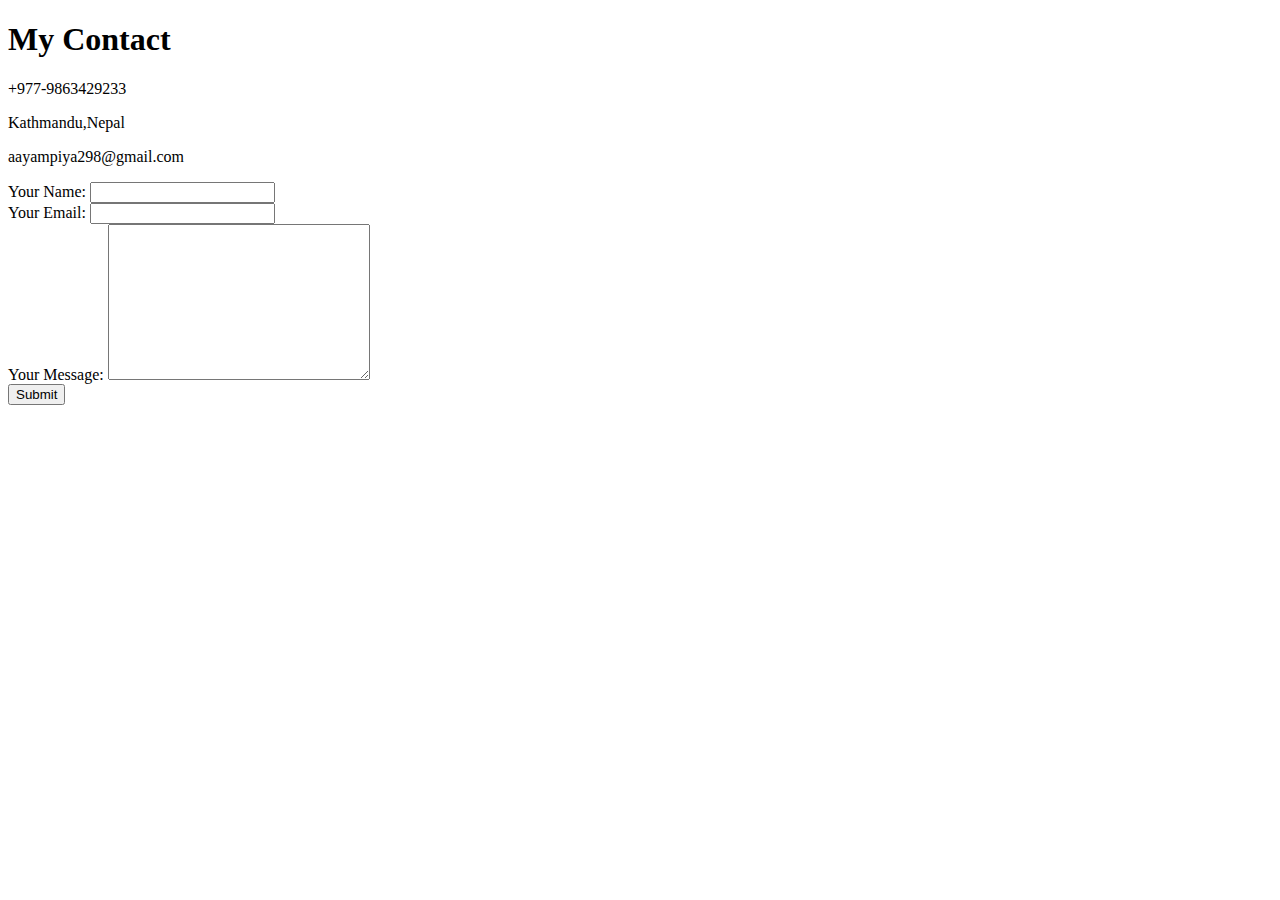
==== contact.html @ 8f790ed1 "Add initial CV website files" ====
<!DOCTYPE html>
<html lang="en" dir="ltr">

<head>
  <meta charset="utf-8">
  <title>Contact Me</title>
</head>

<body>
  <h1>My Contact</h1>
  <p>+977-9863429233</p <p>Kathmandu,Nepal</p>
  <p>aayampiya298@gmail.com</p>

  <form action="mailto:info@aayampiya316@gmail.com" method="post" enctype="text/plain">
    <label>Your Name:</label>
    <input type="text" name="yourName" value=""><br>
    <label>Your Email:</label>
    <input type="email" name="yourEmail" value=""><br>
    <label>Your Message:</label>
    <textarea name="yourMessage" rows="10" cols="30"></textarea><br>
    <input type="Submit">
  </form>

</body>

</html>
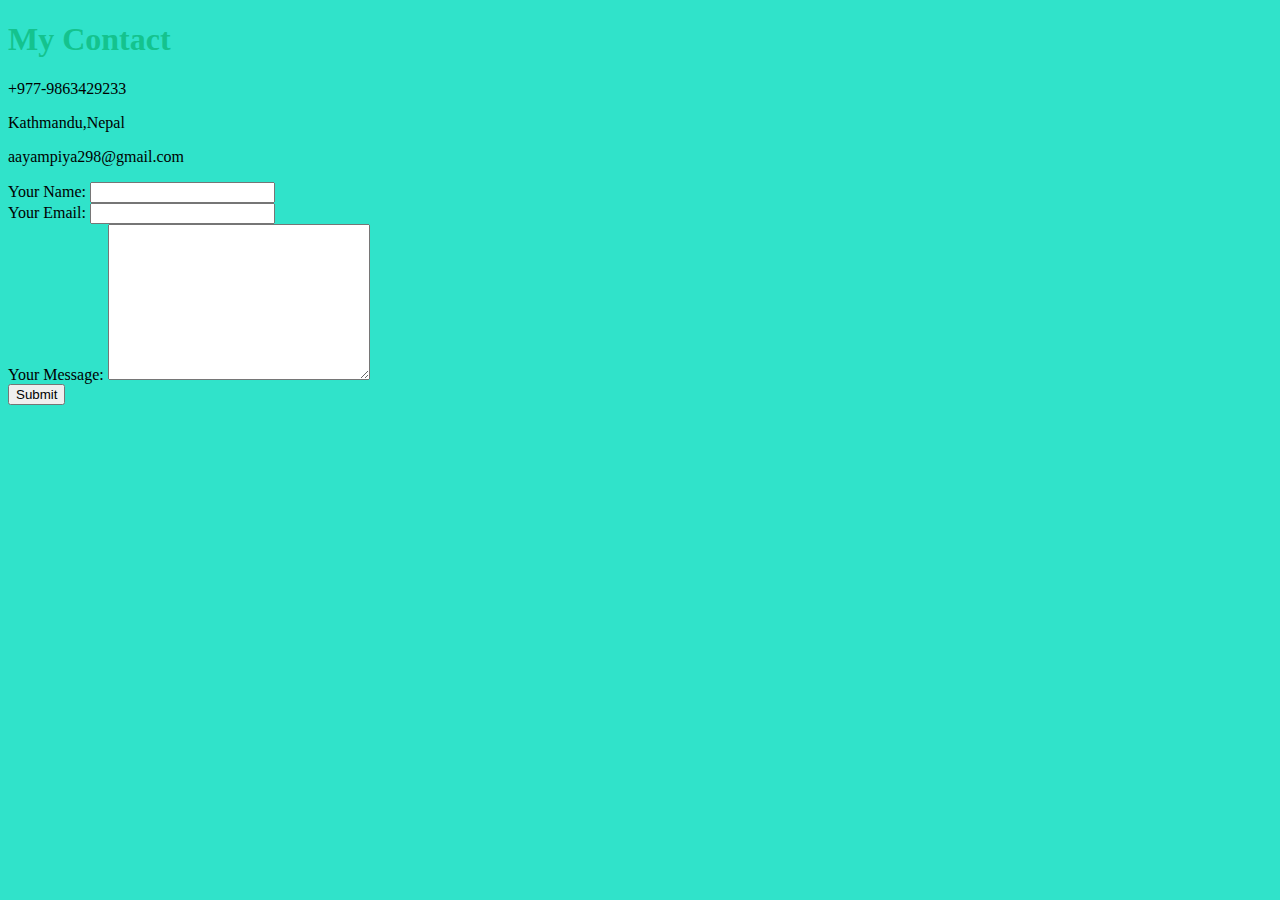
==== commit 01a7535d: "Add files via upload" ====
--- a/contact.html
+++ b/contact.html
@@ -4,9 +4,10 @@
 <head>
   <meta charset="utf-8">
   <title>Contact Me</title>
+  <link rel="stylesheet" href="css/styles.css">
 </head>
 
-<body>
+<body style="background-color: #30E3CA">
   <h1>My Contact</h1>
   <p>+977-9863429233</p <p>Kathmandu,Nepal</p>
   <p>aayampiya298@gmail.com</p>
--- a/css/styles.css
+++ b/css/styles.css
@@ -0,0 +1,11 @@
+h1{
+  color: #14C38E;
+}
+
+h2{
+  color: #14C38E;
+}
+
+h3{
+  color: #14C38E;
+}
